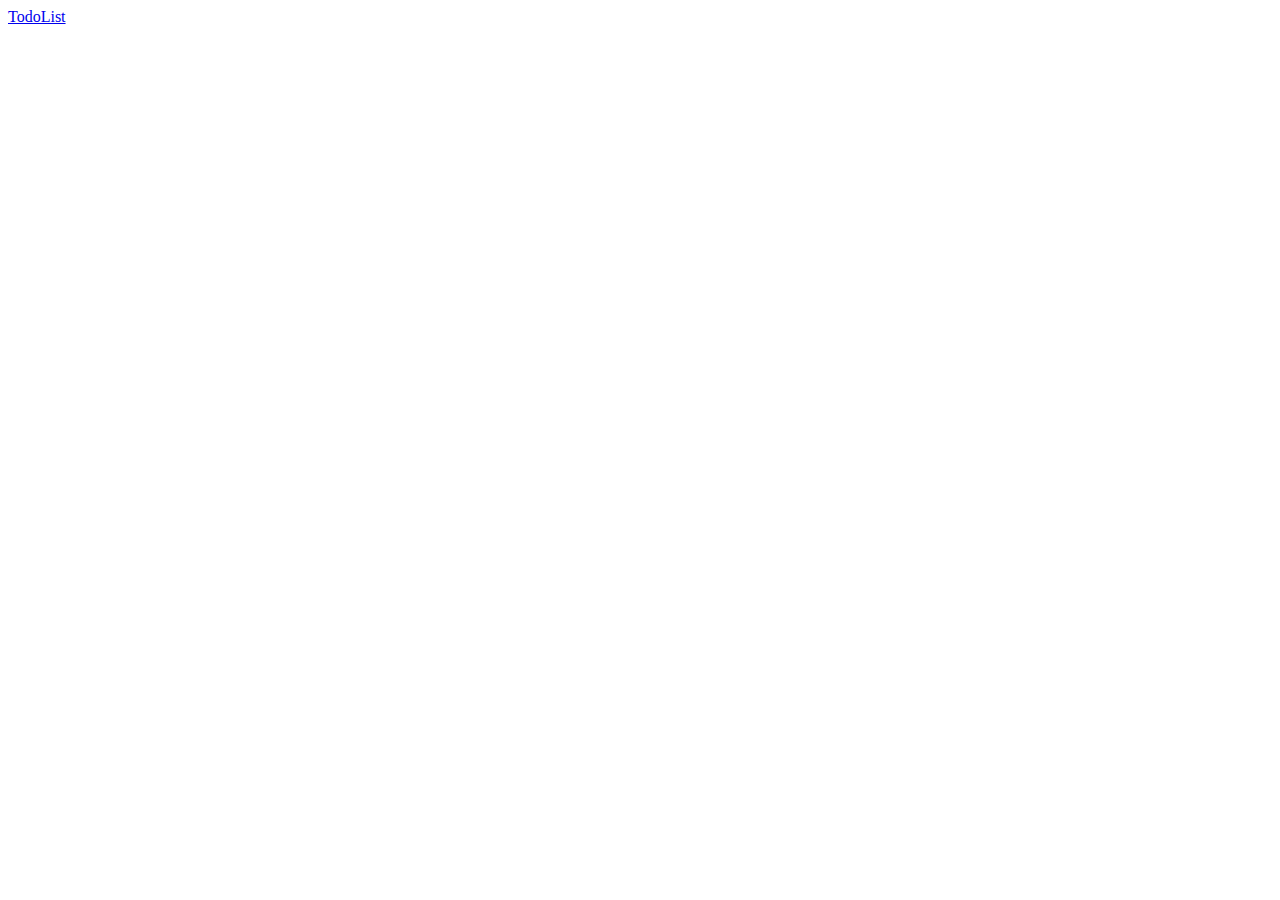
==== index.html @ 76667e62 "pp" ====
<!DOCTYPE html>
<html>
    <head>
        <title>메뉴창</title>
        <meta charset="UTF-8" />
    </head>
    <body>
        <div><a link href="Day3_project/todo.html">TodoList</a></div>
    </body>

</html>
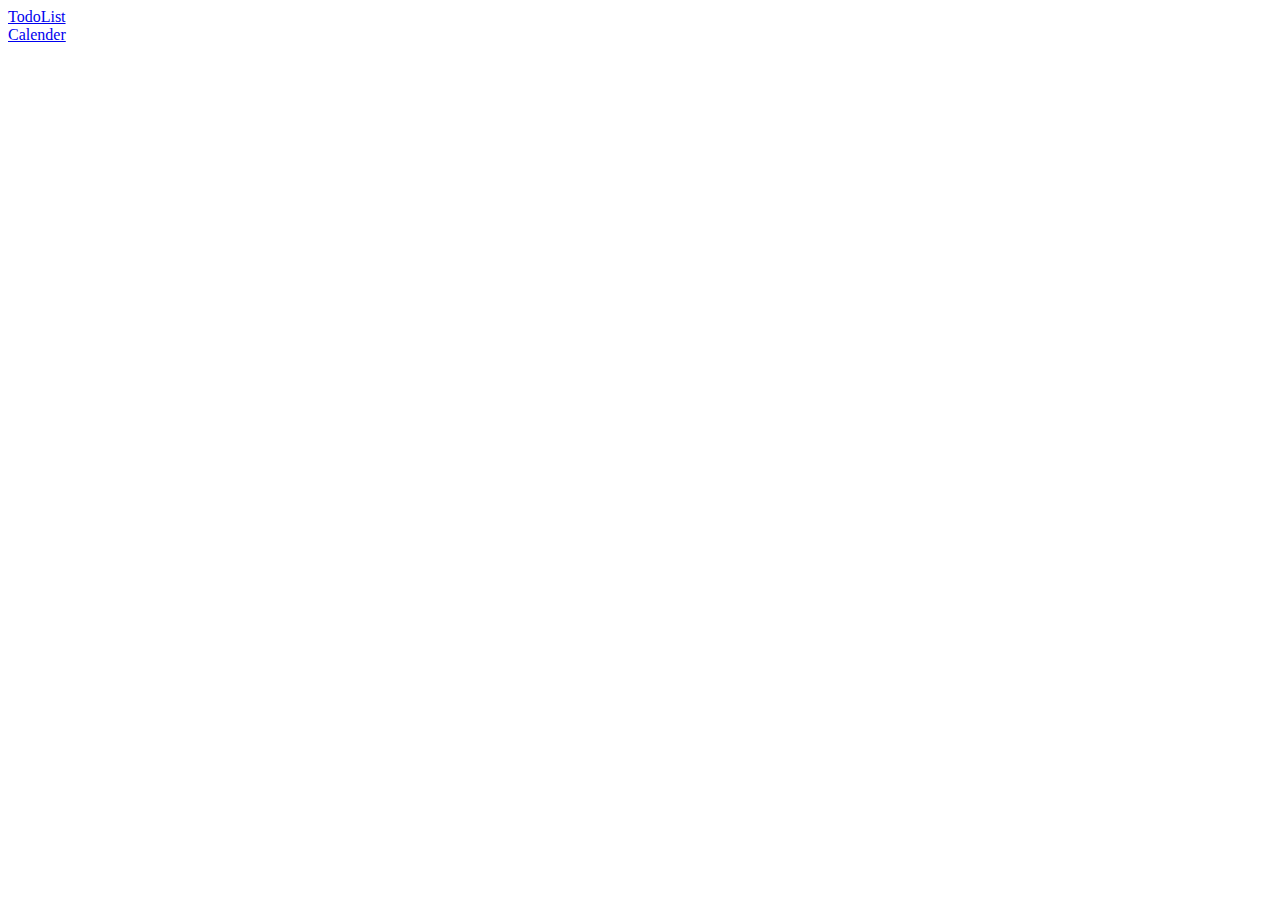
==== commit 11717c59: "4days_1" ====
--- a/index.html
+++ b/index.html
@@ -6,6 +6,7 @@
     </head>
     <body>
         <div><a link href="Day3_project/todo.html">TodoList</a></div>
+        <div><a link href="Day3_project/calen.html">Calender</a></div>
     </body>
 
 </html>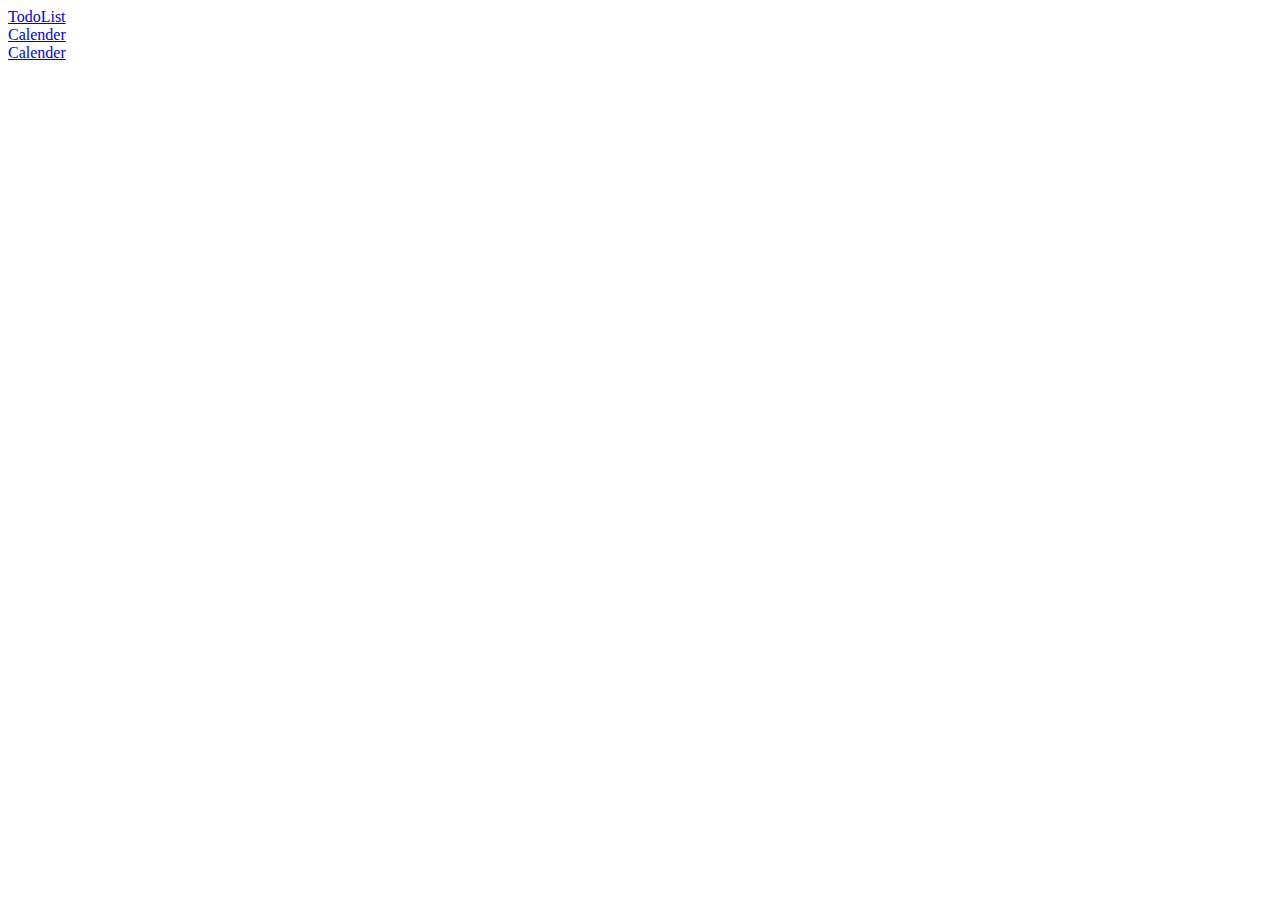
==== commit d09c1faf: "p" ====
--- a/index.html
+++ b/index.html
@@ -6,7 +6,8 @@
     </head>
     <body>
         <div><a link href="Day3_project/todo.html">TodoList</a></div>
-        <div><a link href="Day3_project/calen.html">Calender</a></div>
+        <div><a link href="Day4_project/calen.html">Calender</a></div>
+        <div><a link href="Day5_project/clone.html">Calender</a></div>
     </body>
 
 </html>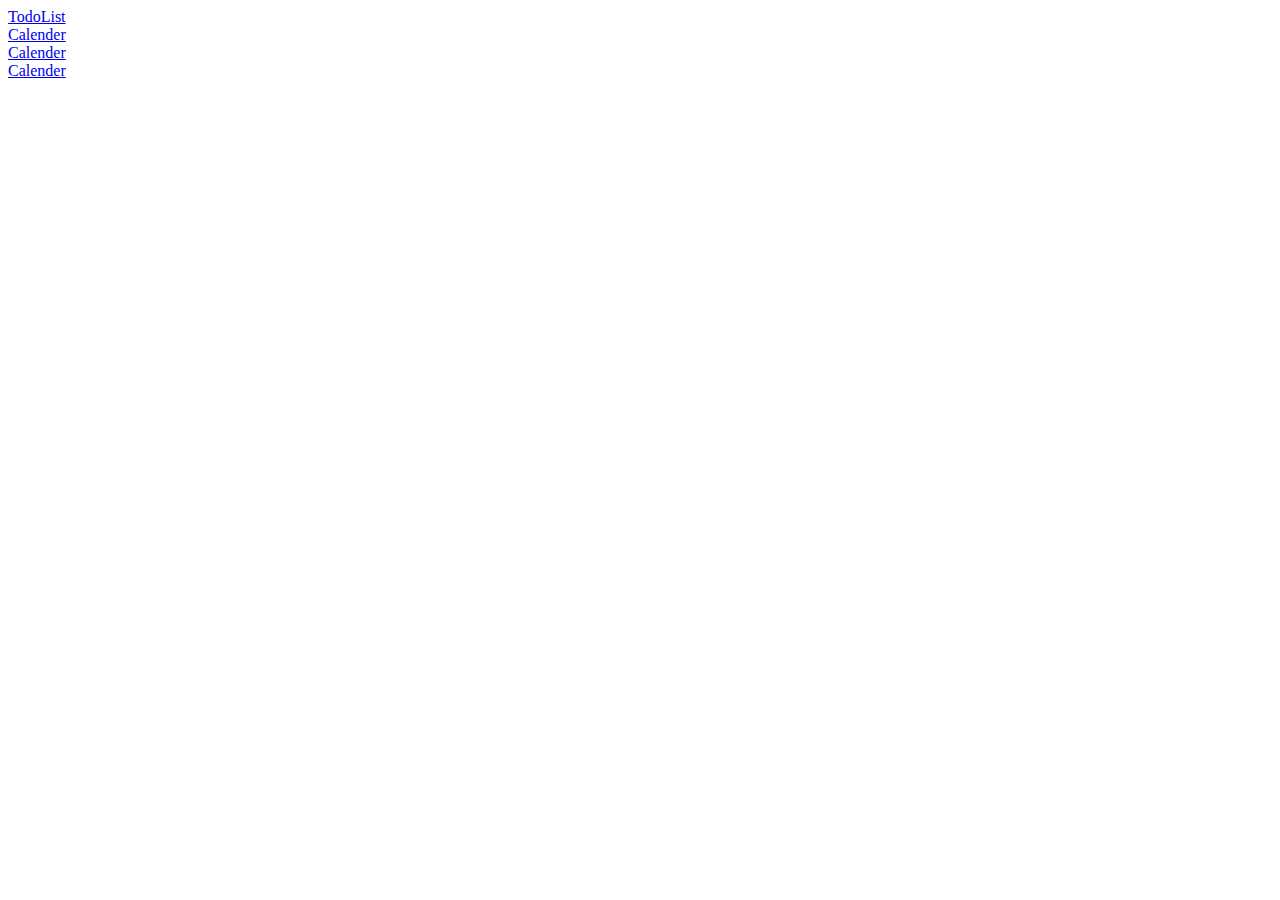
==== commit fa0a90ae: "dddd" ====
--- a/index.html
+++ b/index.html
@@ -8,6 +8,7 @@
         <div><a link href="Day3_project/todo.html">TodoList</a></div>
         <div><a link href="Day4_project/calen.html">Calender</a></div>
         <div><a link href="Day5_project/clone.html">Calender</a></div>
+        <div><a link href="weekend_pro/clone.html">Calender</a></div>
     </body>
 
 </html>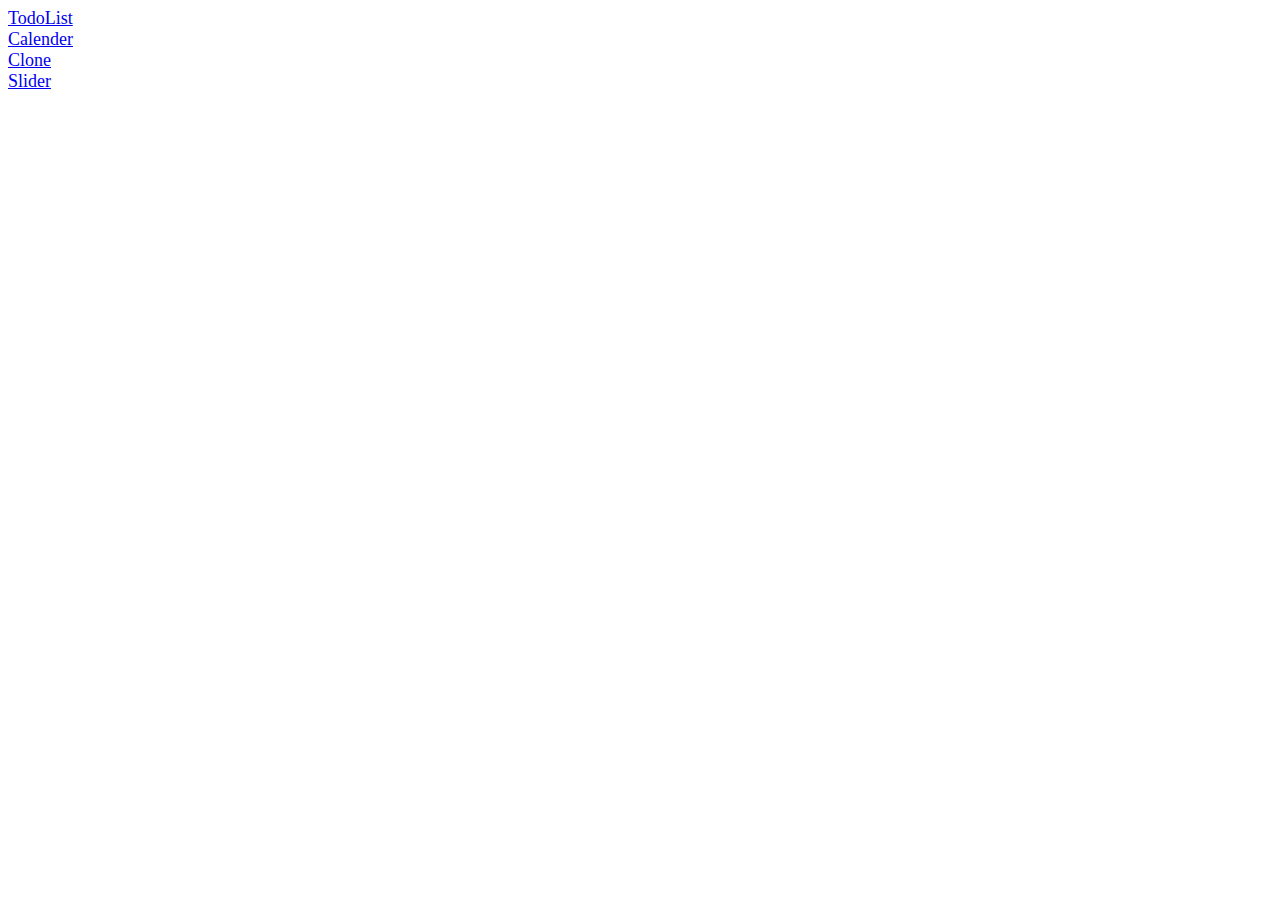
==== commit d9e9f812: "p" ====
--- a/index.html
+++ b/index.html
@@ -3,12 +3,17 @@
     <head>
         <title>메뉴창</title>
         <meta charset="UTF-8" />
+        <style>
+            a{
+                font-size: large;
+            }
+        </style>
     </head>
     <body>
         <div><a link href="Day3_project/todo.html">TodoList</a></div>
         <div><a link href="Day4_project/calen.html">Calender</a></div>
-        <div><a link href="Day5_project/clone.html">Calender</a></div>
-        <div><a link href="weekend_pro/clone.html">Calender</a></div>
+        <div><a link href="Day5_project/clone.html">Clone</a></div>
+        <div><a link href="Day6_project/slider.html">Slider</a></div>
     </body>
 
 </html>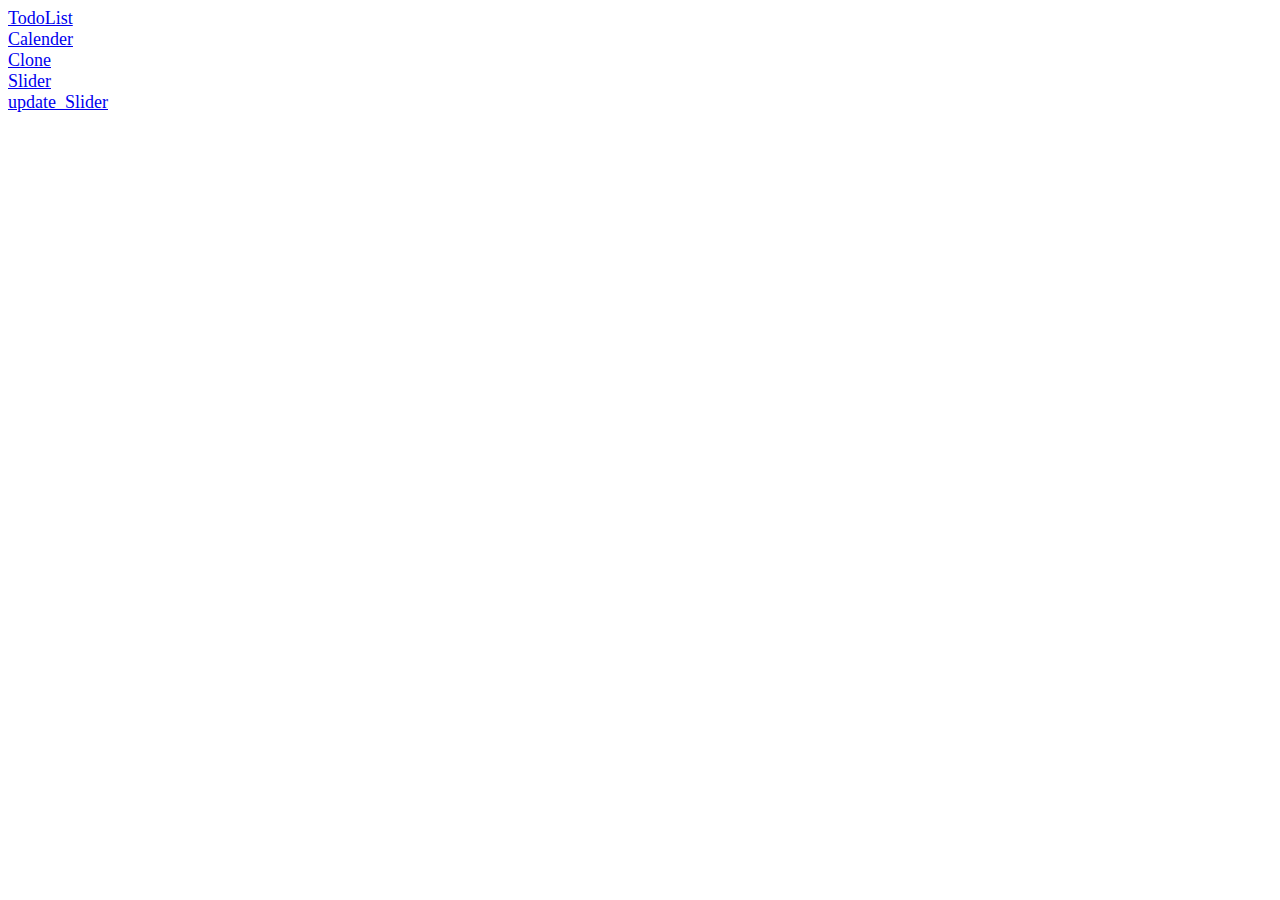
==== commit 208515d2: "update_slider" ====
--- a/index.html
+++ b/index.html
@@ -14,6 +14,7 @@
         <div><a link href="Day4_project/calen.html">Calender</a></div>
         <div><a link href="Day5_project/clone.html">Clone</a></div>
         <div><a link href="Day6_project/slider.html">Slider</a></div>
+        <div><a link href="Day7_project/slider.html">update_Slider</a></div>
     </body>
 
 </html>